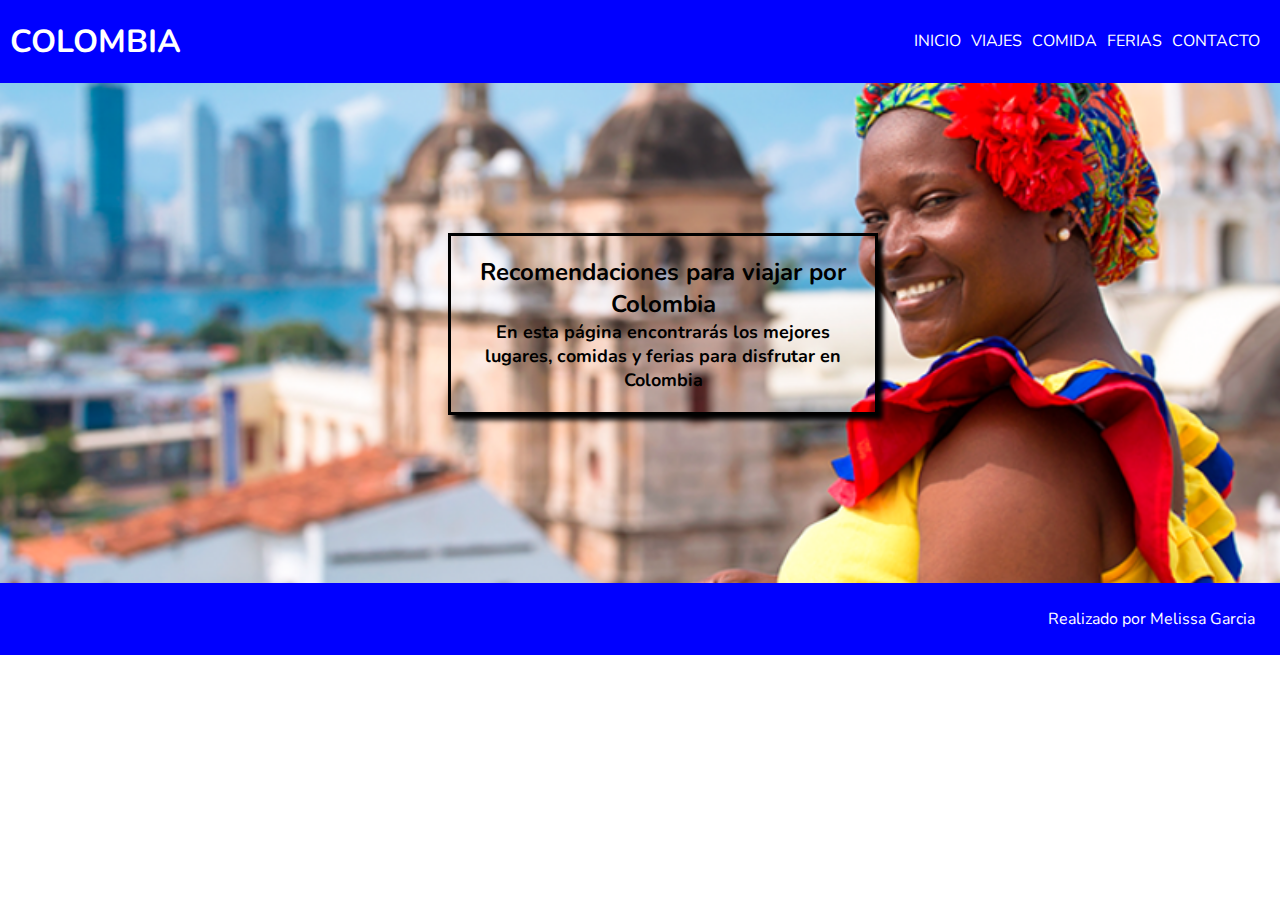
==== index.html @ 65971d8f "Primera Entrega" ====
<!DOCTYPE html>
<html lang="en">
  <head>
    <title>Colombia</title>

    <link rel="stylesheet" href="style.css" />

    <link rel="preconnect" href="https://fonts.googleapis.com" />
    <link rel="preconnect" href="https://fonts.gstatic.com" crossorigin />
    <link
      href="https://fonts.googleapis.com/css2?family=Nunito:wght@300&display=swap"
      rel="stylesheet"
    />
  </head>
  <body>
    <header>
      <h1 class="titulo">COLOMBIA</h1>

      <nav class="navegador">
        <ul>
          <li><a href="index.html">Inicio</a></li>
          <li><a href="html/viajes.html">Viajes</a></li>
          <li><a href="html/comida.html">Comida</a></li>
          <li><a href="html/ferias.html">Ferias</a></li>
          <li><a href="html/contacto.html">Contacto</a></li>
        </ul>
      </nav>
    </header>

    <main class="intro">
      <div class="intro__box">
        <h2 class="subtitulo">Recomendaciones para viajar por Colombia</h2>
        <p>
          En esta página encontrarás los mejores lugares, comidas y ferias para
          disfrutar en Colombia
        </p>
      </div>
    </main>

    <footer class="piedepag">
      <p>Realizado por Melissa Garcia</p>
    </footer>
  </body>
</html>
---- style.css ----
* {
  padding: 0;
  margin: 0;
}

html {
  font-family: "Nunito", sans-serif;
}

header {
  color: white;
  background-color: blue;
  padding: 20px 10px 20px 10px;
}

header a {
  color: white;
  text-decoration: none;
  text-transform: uppercase;
  font-size: 16px;
}

header a:hover,
.card:hover {
  box-shadow: 5px 5px 5px black;
}

.titulo,
ul {
  display: inline;
}

.navegador {
  float: right;
  margin-top: 10px;
}

li {
  float: left;
  list-style: none;
  text-align: center;
  margin-right: 10px;
}

.intro {
  background-image: url(./img/Colombia.PNG);
  background-repeat: no-repeat;
  background-position: center;
  background-color: silver;
  background-size: cover;
  height: 500px;
  position: relative;
}

.intro__box {
  border: black 3px solid;
  text-align: center;
  padding: 20px;
  width: 30%;
  position: absolute;
  top: 30%;
  left: 35%;
  color: black;
  font-weight: bold;
  box-shadow: 5px 5px 5px black;
}

.intro__box p {
  font-size: 18px;
}

.piedepag {
  background-color: blue;
  padding: 25px;
  text-align: right;
  color: white;
}

.cards {
  background-color: lightgray;
}

.card {
  border: 3px black solid;
  width: 20%;
  height: 300px;
  display: inline-block;
  margin: 20px;
  padding: 5px;
  border-radius: 25px;
}

.card__imagen {
  width: 200px;
  height: 200px;
  margin: 35px;
}

.card__titulo {
  margin: 20px 20px 0px 30px;
  text-align: center;
}

#frame__videoferias {
  background-color: lightgrey;
}

#videoferias {
  width: 560px;
  height: 315px;
  margin: 0 auto;
  display: -webkit-box;
  padding: 20px;
}

#contacto {
  background-color: lightgray;
}

#formulario {
  background-color: gray;
  border: 3px solid black;
  border-radius: 10px;
  display: inline-block;
  margin: 50px;
  margin-left: 150px;
  padding: 50px;
}

#map {
  float: right;
  margin: 61px;
  margin-right: 100px;
}
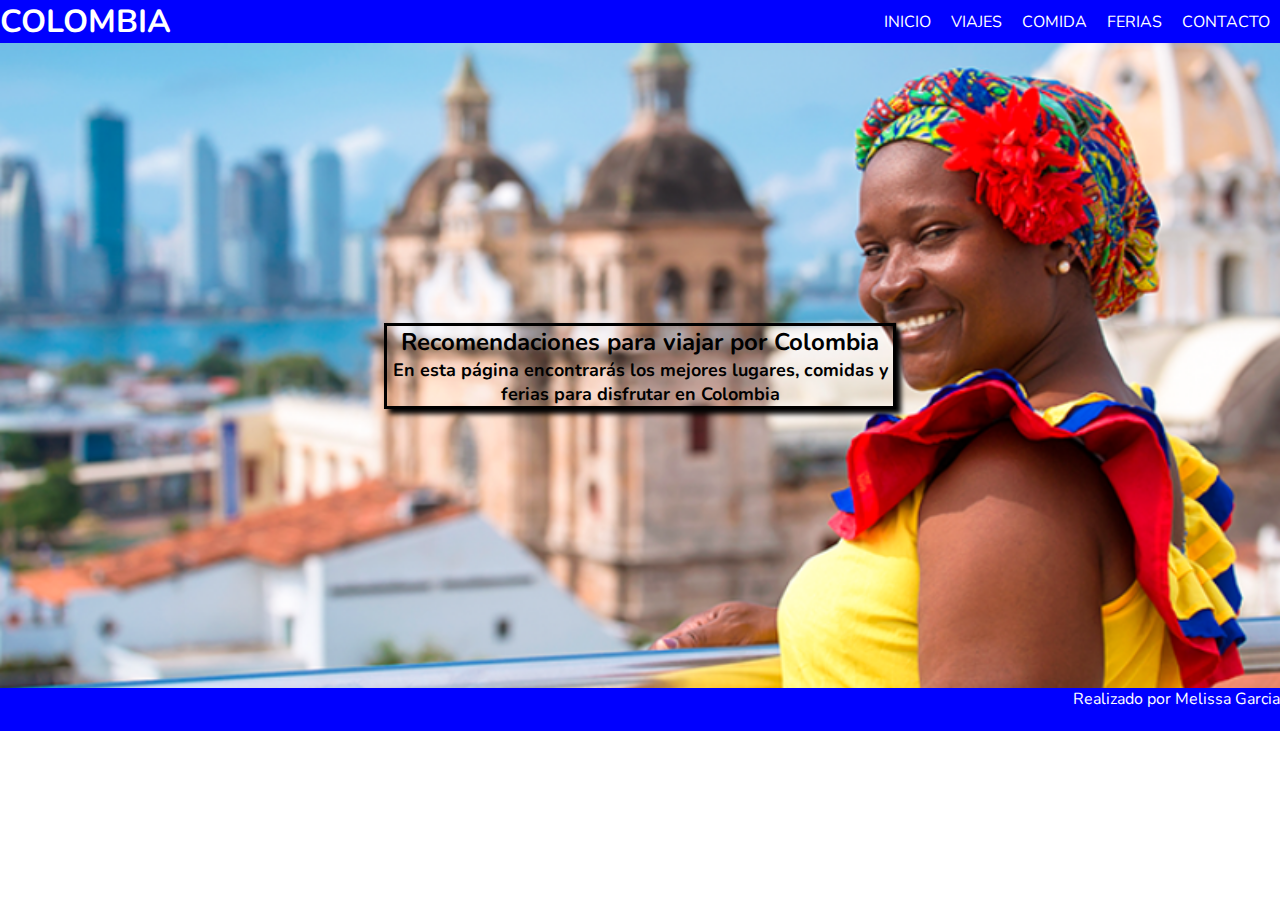
==== commit c558912c: "Flex-Grid-Responsive" ====
--- a/index.html
+++ b/index.html
@@ -13,32 +13,34 @@
     />
   </head>
   <body>
-    <header>
-      <h1 class="titulo">COLOMBIA</h1>
+    <div class="container">
+      <header>
+        <h1 class="titulo">COLOMBIA</h1>
 
-      <nav class="navegador">
-        <ul>
-          <li><a href="index.html">Inicio</a></li>
-          <li><a href="html/viajes.html">Viajes</a></li>
-          <li><a href="html/comida.html">Comida</a></li>
-          <li><a href="html/ferias.html">Ferias</a></li>
-          <li><a href="html/contacto.html">Contacto</a></li>
-        </ul>
-      </nav>
-    </header>
+        <nav class="navegador">
+          <ul>
+            <li><a href="index.html">Inicio</a></li>
+            <li><a href="html/viajes.html">Viajes</a></li>
+            <li><a href="html/comida.html">Comida</a></li>
+            <li><a href="html/ferias.html">Ferias</a></li>
+            <li><a href="html/contacto.html">Contacto</a></li>
+          </ul>
+        </nav>
+      </header>
 
-    <main class="intro">
-      <div class="intro__box">
-        <h2 class="subtitulo">Recomendaciones para viajar por Colombia</h2>
-        <p>
-          En esta página encontrarás los mejores lugares, comidas y ferias para
-          disfrutar en Colombia
-        </p>
-      </div>
-    </main>
+      <main class="intro">
+        <div class="intro__box">
+          <h2 class="subtitulo">Recomendaciones para viajar por Colombia</h2>
+          <p>
+            En esta página encontrarás los mejores lugares, comidas y ferias
+            para disfrutar en Colombia
+          </p>
+        </div>
+      </main>
 
-    <footer class="piedepag">
-      <p>Realizado por Melissa Garcia</p>
-    </footer>
+      <footer class="piedepag">
+        <p>Realizado por Melissa Garcia</p>
+      </footer>
+    </div>
   </body>
 </html>
--- a/style.css
+++ b/style.css
@@ -1,16 +1,80 @@
 * {
   padding: 0;
   margin: 0;
+  box-sizing: border-box;
 }
 
 html {
   font-family: "Nunito", sans-serif;
+}
+
+.container {
+  display: grid;
+  grid-template-rows: 1fr 15fr 1fr;
+  grid-template-areas: 
+  "header"
+  "intro"
+  "footer";
+}
+
+.container__card {
+  display: grid;
+  grid-template-rows: 1fr 15fr 1fr;
+  grid-template-areas: 
+  "header"
+  "cards"
+  "footer";
+}
+
+.container__card__video {
+  display: grid;
+  grid-template-rows: 1fr 10fr 15fr 1fr;
+  grid-template-areas: 
+  "header"
+  "video"
+  "cards"
+  "footer";
+}
+
+.container__contacto {
+  display: grid;
+  grid-template-rows: 1fr 5fr 1fr;
+    grid-template-areas: 
+  "header"
+  "contacto"
+  "footer";
+}
+
+header {
+ grid-area: header;
+ display: flex;
+ justify-content: space-between;
+ align-items: center;
+}
+.titulo {
+  grid-area: titulo;
+}
+.navegador {
+  grid-area: navegador;
+}
+.intro {
+  grid-area: intro;
+}
+
+.cards {
+  grid-area: cards;
+  display: flex;
+  flex-flow: row wrap;
+  justify-content: space-between;
+  }
+
+.piedepag { 
+  grid-area: footer;
 }
 
 header {
   color: white;
   background-color: blue;
-  padding: 20px 10px 20px 10px;
 }
 
 header a {
@@ -25,21 +89,15 @@
   box-shadow: 5px 5px 5px black;
 }
 
-.titulo,
-ul {
-  display: inline;
-}
-
-.navegador {
-  float: right;
-  margin-top: 10px;
-}
+ ul {
+  display: flex;
+  flex-flow: row wrap;
+  justify-content: flex-end;
+ }
 
 li {
-  float: left;
   list-style: none;
-  text-align: center;
-  margin-right: 10px;
+  margin: 10px;
 }
 
 .intro {
@@ -48,18 +106,16 @@
   background-position: center;
   background-color: silver;
   background-size: cover;
-  height: 500px;
-  position: relative;
-}
+  height: 100%;
+  display: flex;
+  justify-content: center;
+  align-items: center;
+ }
 
 .intro__box {
   border: black 3px solid;
   text-align: center;
-  padding: 20px;
-  width: 30%;
-  position: absolute;
-  top: 30%;
-  left: 35%;
+  width: 40%;
   color: black;
   font-weight: bold;
   box-shadow: 5px 5px 5px black;
@@ -71,9 +127,9 @@
 
 .piedepag {
   background-color: blue;
-  padding: 25px;
   text-align: right;
   color: white;
+  
 }
 
 .cards {
@@ -84,51 +140,138 @@
   border: 3px black solid;
   width: 20%;
   height: 300px;
-  display: inline-block;
-  margin: 20px;
-  padding: 5px;
   border-radius: 25px;
+  display: flex;
+  flex-direction: column;
+  justify-content: center;
+  align-items: center;
+  margin: 1%;
 }
 
 .card__imagen {
-  width: 200px;
-  height: 200px;
-  margin: 35px;
+  width: -webkit-fill-available;
+  margin: 4%;
+ 
 }
 
 .card__titulo {
-  margin: 20px 20px 0px 30px;
+  margin: 10px;
   text-align: center;
-}
+  }
 
 #frame__videoferias {
   background-color: lightgrey;
+  grid-area: video;
+  display: flex;
+  justify-content: center;
+  align-items: center;
 }
 
 #videoferias {
   width: 560px;
   height: 315px;
-  margin: 0 auto;
-  display: -webkit-box;
-  padding: 20px;
-}
+  }
 
 #contacto {
   background-color: lightgray;
+  grid-area: contacto;
+  display: flex;
+  align-items: center;
+  justify-content: space-evenly;
+
 }
 
 #formulario {
   background-color: gray;
   border: 3px solid black;
   border-radius: 10px;
-  display: inline-block;
-  margin: 50px;
-  margin-left: 150px;
-  padding: 50px;
-}
-
-#map {
-  float: right;
-  margin: 61px;
-  margin-right: 100px;
-}
+  margin: 50px 0;
+  padding: 18px;
+ }
+
+ @media (max-width:1100px){
+  
+  #contacto {
+  flex-direction: column;
+  
+  }
+
+}
+
+ @media (max-width:630px){
+  
+  .intro__box {
+    width: 70%;
+  }
+
+  .cards{
+    justify-content: space-evenly;
+  }
+
+  .card {
+    width: 250px;
+}
+
+#videoferias {
+  width: 360px;
+  height: 315px;
+  }
+
+  .container__card__video {
+    grid-template-rows: 1fr 5fr 15fr 1fr;
+
+  }
+
+.mapa{
+  width: 340px;
+  height: 300px;
+}
+
+}
+
+@media (max-width:375px) {
+
+  .container {
+    grid-template-rows: 1fr 5fr 1fr;
+  }
+
+  .cards {
+    justify-content: center;
+    }
+
+  .card {
+    width: 75%;
+}
+
+.card__imagen {
+  width: inherit;
+ 
+}
+
+#videoferias {
+  width: 260px;
+  height: 315px;
+  }
+
+  .container__card__video {
+    grid-template-rows: 1fr 1fr 15fr 1fr;
+
+  }
+
+.piedepag{
+    display: flex;
+    align-items: center;
+    justify-content: center;
+}
+
+.mapa{
+  width: 280px;
+  height: 300px;
+}
+
+}
+
+
+
+
+
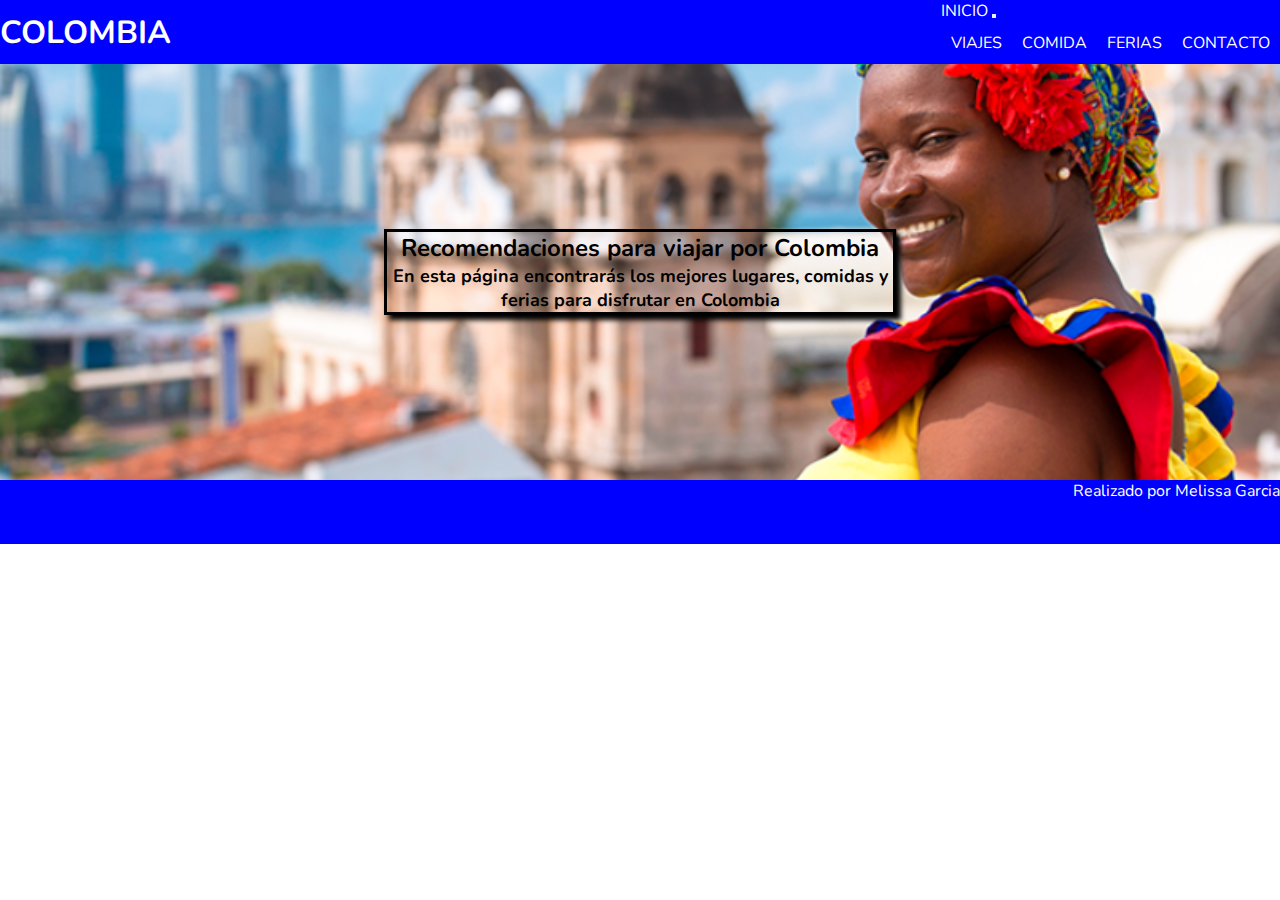
==== commit 8470b61d: "Bootstrap" ====
--- a/index.html
+++ b/index.html
@@ -11,13 +11,14 @@
       href="https://fonts.googleapis.com/css2?family=Nunito:wght@300&display=swap"
       rel="stylesheet"
     />
+    <link href="https://cdn.jsdelivr.net/npm/bootstrap@5.1.3/dist/css/bootstrap.min.css" rel="stylesheet" integrity="sha384-1BmE4kWBq78iYhFldvKuhfTAU6auU8tT94WrHftjDbrCEXSU1oBoqyl2QvZ6jIW3" crossorigin="anonymous">
   </head>
   <body>
-    <div class="container">
+    <div class="containerMG">
       <header>
-        <h1 class="titulo">COLOMBIA</h1>
+        <h1 class="titulo focus-in-expand">COLOMBIA</h1>
 
-        <nav class="navegador">
+       <!--  <nav class="navegador">
           <ul>
             <li><a href="index.html">Inicio</a></li>
             <li><a href="html/viajes.html">Viajes</a></li>
@@ -25,11 +26,43 @@
             <li><a href="html/ferias.html">Ferias</a></li>
             <li><a href="html/contacto.html">Contacto</a></li>
           </ul>
-        </nav>
+        </nav> -->
+
+        <!-- Inicia Bootstrap NAV -->
+ 
+        <nav class="navbar navbar-expand-lg navbar-dark" style="background-color: blue;">
+          <div class="container-fluid">
+            <a class="navbar-brand" href="index.html">Inicio</a>
+            <button class="navbar-toggler" type="button" data-bs-toggle="collapse" data-bs-target="#navbarSupportedContent" aria-controls="navbarSupportedContent" aria-expanded="false" aria-label="Toggle navigation">
+              <span class="navbar-toggler-icon"></span>
+            </button>
+            <div class="collapse navbar-collapse" id="navbarSupportedContent">
+              <ul class="navbar-nav me-auto mb-2 mb-lg-0">
+                <li class="nav-item">
+                  <a class="nav-link active" aria-current="page" href="html/viajes.html">Viajes</a>
+                </li>
+                <li class="nav-item">
+                  <a class="nav-link active" href="html/comida.html">Comida</a>
+                </li>
+                <li class="nav-item">
+                  <a class="nav-link active" href="html/ferias.html">Ferias</a>
+                </li>
+                <li class="nav-item">
+                  <a class="nav-link active" href="html/contacto.html">Contacto</a>
+                </li>                
+            </div>
+          </div>
+        </nav>      
+
+
+        <!-- Finaliza Bootstrap NAV -->
+
+
+
       </header>
 
       <main class="intro">
-        <div class="intro__box">
+        <div class="intro__box rotate-scale-up" >
           <h2 class="subtitulo">Recomendaciones para viajar por Colombia</h2>
           <p>
             En esta página encontrarás los mejores lugares, comidas y ferias
@@ -42,5 +75,7 @@
         <p>Realizado por Melissa Garcia</p>
       </footer>
     </div>
+    <script src="https://cdn.jsdelivr.net/npm/@popperjs/core@2.10.2/dist/umd/popper.min.js" integrity="sha384-7+zCNj/IqJ95wo16oMtfsKbZ9ccEh31eOz1HGyDuCQ6wgnyJNSYdrPa03rtR1zdB" crossorigin="anonymous"></script>
+<script src="https://cdn.jsdelivr.net/npm/bootstrap@5.1.3/dist/js/bootstrap.min.js" integrity="sha384-QJHtvGhmr9XOIpI6YVutG+2QOK9T+ZnN4kzFN1RtK3zEFEIsxhlmWl5/YESvpZ13" crossorigin="anonymous"></script>
   </body>
 </html>
--- a/style.css
+++ b/style.css
@@ -8,37 +8,37 @@
   font-family: "Nunito", sans-serif;
 }
 
-.container {
+.containerMG {
   display: grid;
-  grid-template-rows: 1fr 15fr 1fr;
+  grid-template-rows: 1fr 6.5fr 1fr;
   grid-template-areas: 
   "header"
   "intro"
   "footer";
 }
 
-.container__card {
+/* .container__card {
   display: grid;
-  grid-template-rows: 1fr 15fr 1fr;
+  grid-template-rows: 1fr 6.5fr 1fr;
   grid-template-areas: 
   "header"
   "cards"
-  "footer";
-}
-
-.container__card__video {
+  "footer"; 
+}*/
+
+/* .container__card__video {
   display: grid;
-  grid-template-rows: 1fr 10fr 15fr 1fr;
+  grid-template-rows: 1fr 4fr 6.5fr 1fr;
   grid-template-areas: 
   "header"
   "video"
   "cards"
-  "footer";
-}
+  "footer"; 
+}*/
 
 .container__contacto {
   display: grid;
-  grid-template-rows: 1fr 5fr 1fr;
+  grid-template-rows: 1fr 6.5 1fr;
     grid-template-areas: 
   "header"
   "contacto"
@@ -51,15 +51,6 @@
  justify-content: space-between;
  align-items: center;
 }
-.titulo {
-  grid-area: titulo;
-}
-.navegador {
-  grid-area: navegador;
-}
-.intro {
-  grid-area: intro;
-}
 
 .cards {
   grid-area: cards;
@@ -84,9 +75,11 @@
   font-size: 16px;
 }
 
-header a:hover,
-.card:hover {
+header a:hover, .cardmg:hover {
   box-shadow: 5px 5px 5px black;
+  transform: scale(1.05);
+  cursor: pointer;
+  
 }
 
  ul {
@@ -136,7 +129,7 @@
   background-color: lightgray;
 }
 
-.card {
+.cardmg {
   border: 3px black solid;
   width: 20%;
   height: 300px;
@@ -208,7 +201,7 @@
     justify-content: space-evenly;
   }
 
-  .card {
+  .cardmg {
     width: 250px;
 }
 
@@ -227,11 +220,15 @@
   height: 300px;
 }
 
+.container__contacto {
+  grid-template-rows: 1fr 5fr 1fr;
+}
+
 }
 
 @media (max-width:375px) {
 
-  .container {
+  .containerMG {
     grid-template-rows: 1fr 5fr 1fr;
   }
 
@@ -239,7 +236,7 @@
     justify-content: center;
     }
 
-  .card {
+  .cardmg {
     width: 75%;
 }
 
@@ -269,9 +266,104 @@
   height: 300px;
 }
 
-}
-
-
-
-
-
+.container__contacto {
+  grid-template-rows: 1fr 5fr 1fr;
+}
+
+
+}
+
+.rotate-scale-up {
+	-webkit-animation: rotate-scale-up 2s linear both;
+	        animation: rotate-scale-up 2s linear both;
+}
+
+/* ----------------------------------------------
+ * Generated by Animista on 2022-4-15 20:45:39
+ * Licensed under FreeBSD License.
+ * See http://animista.net/license for more info. 
+ * w: http://animista.net, t: @cssanimista
+ * ---------------------------------------------- */
+
+/**
+ * ----------------------------------------
+ * animation rotate-scale-up
+ * ----------------------------------------
+ */
+ @-webkit-keyframes rotate-scale-up {
+  0% {
+    -webkit-transform: scale(1) rotateZ(0);
+            transform: scale(1) rotateZ(0);
+  }
+  50% {
+    -webkit-transform: scale(1.5) rotateZ(180deg);
+            transform: scale(1.5) rotateZ(180deg);
+  }
+  100% {
+    -webkit-transform: scale(1) rotateZ(360deg);
+            transform: scale(1) rotateZ(360deg);
+  }
+}
+@keyframes rotate-scale-up {
+  0% {
+    -webkit-transform: scale(1) rotateZ(0);
+            transform: scale(1) rotateZ(0);
+  }
+  50% {
+    -webkit-transform: scale(1.5) rotateZ(180deg);
+            transform: scale(1.5) rotateZ(180deg);
+  }
+  100% {
+    -webkit-transform: scale(1) rotateZ(360deg);
+            transform: scale(1) rotateZ(360deg);
+  }
+}
+
+.focus-in-expand {
+	-webkit-animation: focus-in-expand 0.8s cubic-bezier(0.250, 0.460, 0.450, 0.940) both;
+	        animation: focus-in-expand 0.8s cubic-bezier(0.250, 0.460, 0.450, 0.940) both;
+}
+
+/* ----------------------------------------------
+ * Generated by Animista on 2022-4-15 20:53:50
+ * Licensed under FreeBSD License.
+ * See http://animista.net/license for more info. 
+ * w: http://animista.net, t: @cssanimista
+ * ---------------------------------------------- */
+
+/**
+ * ----------------------------------------
+ * animation focus-in-expand
+ * ----------------------------------------
+ */
+ @-webkit-keyframes focus-in-expand {
+  0% {
+    letter-spacing: -0.5em;
+    -webkit-filter: blur(12px);
+            filter: blur(12px);
+    opacity: 0;
+  }
+  100% {
+    -webkit-filter: blur(0px);
+            filter: blur(0px);
+    opacity: 1;
+  }
+}
+@keyframes focus-in-expand {
+  0% {
+    letter-spacing: -0.5em;
+    -webkit-filter: blur(12px);
+            filter: blur(12px);
+    opacity: 0;
+  }
+  100% {
+    -webkit-filter: blur(0px);
+            filter: blur(0px);
+    opacity: 1;
+  }
+}
+
+
+
+
+
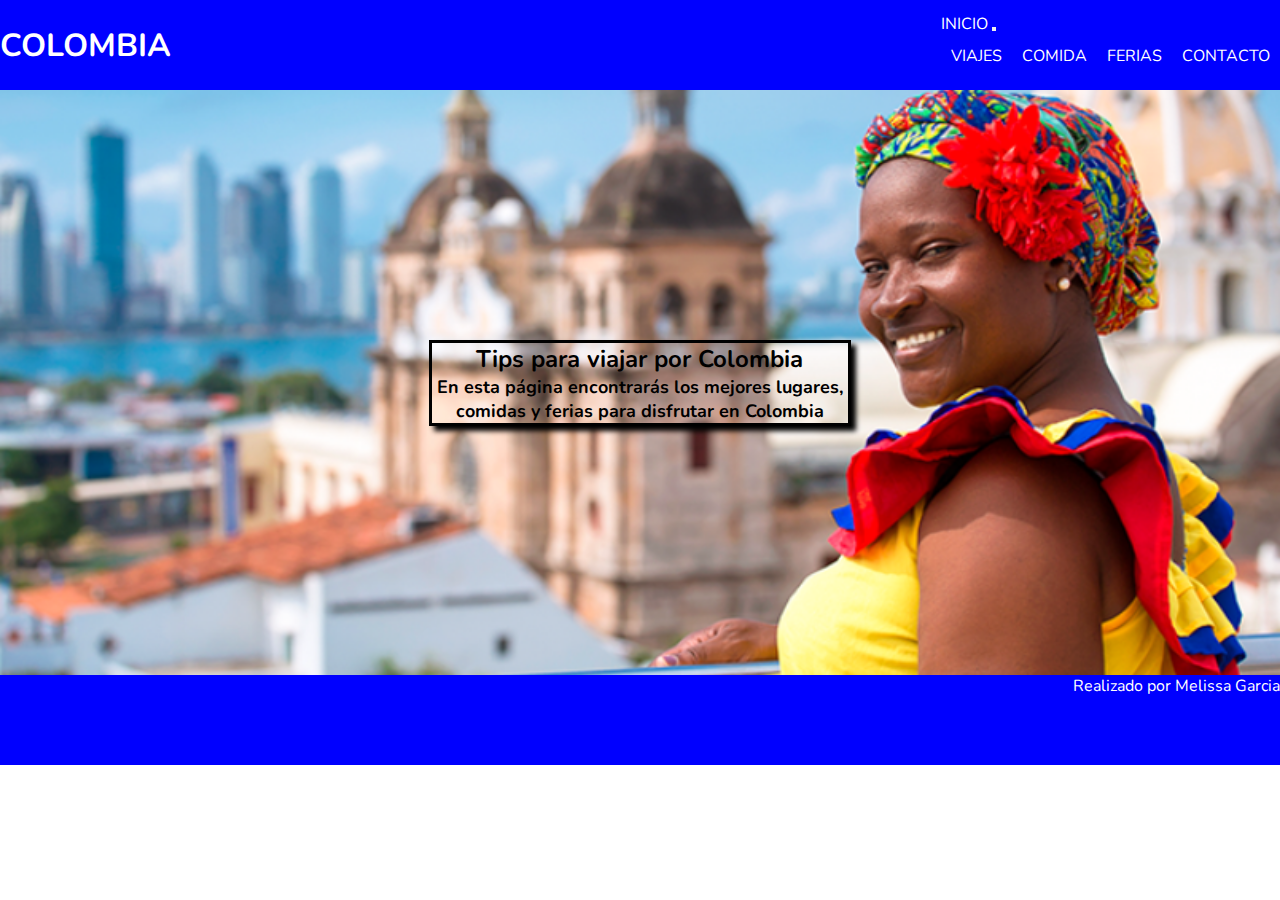
==== commit 582a22dd: "Segunda Entrega" ====
--- a/index.html
+++ b/index.html
@@ -18,15 +18,6 @@
       <header>
         <h1 class="titulo focus-in-expand">COLOMBIA</h1>
 
-       <!--  <nav class="navegador">
-          <ul>
-            <li><a href="index.html">Inicio</a></li>
-            <li><a href="html/viajes.html">Viajes</a></li>
-            <li><a href="html/comida.html">Comida</a></li>
-            <li><a href="html/ferias.html">Ferias</a></li>
-            <li><a href="html/contacto.html">Contacto</a></li>
-          </ul>
-        </nav> -->
 
         <!-- Inicia Bootstrap NAV -->
  
@@ -54,16 +45,13 @@
           </div>
         </nav>      
 
-
         <!-- Finaliza Bootstrap NAV -->
-
-
 
       </header>
 
       <main class="intro">
         <div class="intro__box rotate-scale-up" >
-          <h2 class="subtitulo">Recomendaciones para viajar por Colombia</h2>
+          <h2 class="subtitulo">Tips para viajar por Colombia</h2>
           <p>
             En esta página encontrarás los mejores lugares, comidas y ferias
             para disfrutar en Colombia
--- a/style.css
+++ b/style.css
@@ -17,24 +17,18 @@
   "footer";
 }
 
-/* .container__card {
-  display: grid;
-  grid-template-rows: 1fr 6.5fr 1fr;
-  grid-template-areas: 
-  "header"
-  "cards"
-  "footer"; 
-}*/
-
-/* .container__card__video {
-  display: grid;
-  grid-template-rows: 1fr 4fr 6.5fr 1fr;
-  grid-template-areas: 
-  "header"
-  "video"
-  "cards"
-  "footer"; 
-}*/
+.card-title {
+  text-align: center;
+  text-transform: uppercase;
+}
+
+.card-img-top {
+  height: -webkit-fill-available;
+}
+
+.g-4 {
+  padding: 20px
+}
 
 .container__contacto {
   display: grid;
@@ -46,7 +40,6 @@
 }
 
 header {
- grid-area: header;
  display: flex;
  justify-content: space-between;
  align-items: center;
@@ -60,7 +53,7 @@
   }
 
 .piedepag { 
-  grid-area: footer;
+  grid-area: footer; 
 }
 
 header {
@@ -75,7 +68,7 @@
   font-size: 16px;
 }
 
-header a:hover, .cardmg:hover {
+header a:hover, .card:hover {
   box-shadow: 5px 5px 5px black;
   transform: scale(1.05);
   cursor: pointer;
@@ -108,7 +101,7 @@
 .intro__box {
   border: black 3px solid;
   text-align: center;
-  width: 40%;
+  width: 33%;
   color: black;
   font-weight: bold;
   box-shadow: 5px 5px 5px black;
@@ -122,35 +115,13 @@
   background-color: blue;
   text-align: right;
   color: white;
-  
+  height: 90px;  
 }
 
 .cards {
   background-color: lightgray;
 }
 
-.cardmg {
-  border: 3px black solid;
-  width: 20%;
-  height: 300px;
-  border-radius: 25px;
-  display: flex;
-  flex-direction: column;
-  justify-content: center;
-  align-items: center;
-  margin: 1%;
-}
-
-.card__imagen {
-  width: -webkit-fill-available;
-  margin: 4%;
- 
-}
-
-.card__titulo {
-  margin: 10px;
-  text-align: center;
-  }
 
 #frame__videoferias {
   background-color: lightgrey;
@@ -163,6 +134,7 @@
 #videoferias {
   width: 560px;
   height: 315px;
+  margin: 20px;
   }
 
 #contacto {
@@ -186,33 +158,24 @@
   
   #contacto {
   flex-direction: column;
-  
-  }
+   }
 
 }
 
  @media (max-width:630px){
   
   .intro__box {
-    width: 70%;
-  }
-
-  .cards{
-    justify-content: space-evenly;
-  }
-
-  .cardmg {
-    width: 250px;
-}
+    width: 38%;
+  }
+
 
 #videoferias {
   width: 360px;
   height: 315px;
   }
 
-  .container__card__video {
-    grid-template-rows: 1fr 5fr 15fr 1fr;
-
+.container__card__video {
+  grid-template-rows: 1fr 5fr 15fr 1fr;
   }
 
 .mapa{
@@ -224,41 +187,36 @@
   grid-template-rows: 1fr 5fr 1fr;
 }
 
+
+.containerMG {
+  grid-template-rows: 1fr 5fr 1fr;
+}
+
 }
 
 @media (max-width:375px) {
 
+  .intro__box {
+    width: 70%;
+  }
   .containerMG {
     grid-template-rows: 1fr 5fr 1fr;
   }
-
-  .cards {
-    justify-content: center;
-    }
-
-  .cardmg {
-    width: 75%;
-}
-
-.card__imagen {
-  width: inherit;
- 
-}
 
 #videoferias {
   width: 260px;
   height: 315px;
   }
 
-  .container__card__video {
-    grid-template-rows: 1fr 1fr 15fr 1fr;
+.container__card__video {
+  grid-template-rows: 1fr 1fr 15fr 1fr;
 
   }
 
 .piedepag{
-    display: flex;
-    align-items: center;
-    justify-content: center;
+  display: flex;
+  align-items: center;
+  justify-content: center;
 }
 
 .mapa{
@@ -272,6 +230,8 @@
 
 
 }
+
+/* INICIO ANIMACIONES */
 
 .rotate-scale-up {
 	-webkit-animation: rotate-scale-up 2s linear both;
@@ -296,8 +256,8 @@
             transform: scale(1) rotateZ(0);
   }
   50% {
-    -webkit-transform: scale(1.5) rotateZ(180deg);
-            transform: scale(1.5) rotateZ(180deg);
+    -webkit-transform: scale(1) rotateZ(180deg);
+            transform: scale(1) rotateZ(180deg);
   }
   100% {
     -webkit-transform: scale(1) rotateZ(360deg);
@@ -310,8 +270,8 @@
             transform: scale(1) rotateZ(0);
   }
   50% {
-    -webkit-transform: scale(1.5) rotateZ(180deg);
-            transform: scale(1.5) rotateZ(180deg);
+    -webkit-transform: scale(1) rotateZ(180deg);
+            transform: scale(1) rotateZ(180deg);
   }
   100% {
     -webkit-transform: scale(1) rotateZ(360deg);
@@ -363,7 +323,7 @@
   }
 }
 
-
-
-
-
+/* FIN ANIMACIONES */
+
+
+
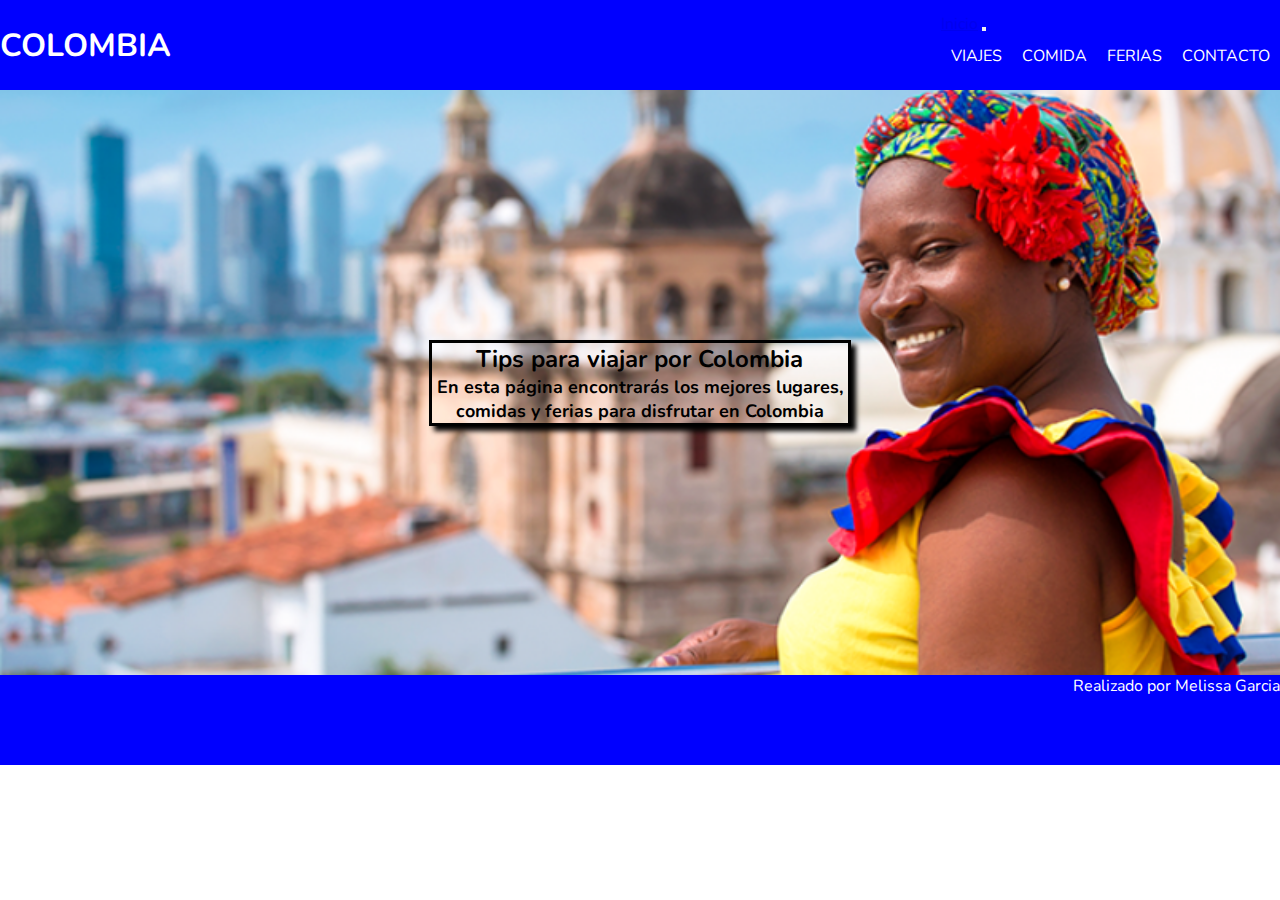
==== commit 613f6dbd: "sass" ====
--- a/index.html
+++ b/index.html
@@ -3,7 +3,7 @@
   <head>
     <title>Colombia</title>
 
-    <link rel="stylesheet" href="style.css" />
+    <link rel="stylesheet" href="./sass/css/destino.css" />
 
     <link rel="preconnect" href="https://fonts.googleapis.com" />
     <link rel="preconnect" href="https://fonts.gstatic.com" crossorigin />
--- a/sass/css/destino.css
+++ b/sass/css/destino.css
@@ -0,0 +1,180 @@
+* {
+  padding: 0;
+  margin: 0;
+  box-sizing: border-box;
+}
+
+html {
+  font-family: "Nunito", sans-serif;
+}
+
+.containerMG {
+  display: grid;
+  grid-template-rows: 1fr 6.5fr 1fr;
+  grid-template-areas: "header" "intro" "footer";
+  /* INICIO ANIMACIONES */
+  /* ----------------------------------------------
+   * Generated by Animista on 2022-4-15 20:45:39
+   * Licensed under FreeBSD License.
+   * See http://animista.net/license for more info. 
+   * w: http://animista.net, t: @cssanimista
+   * ---------------------------------------------- */
+  /**
+   * ----------------------------------------
+   * animation rotate-scale-up
+   * ----------------------------------------
+   */
+  /* ----------------------------------------------
+   * Generated by Animista on 2022-4-15 20:53:50
+   * Licensed under FreeBSD License.
+   * See http://animista.net/license for more info. 
+   * w: http://animista.net, t: @cssanimista
+   * ---------------------------------------------- */
+  /**
+   * ----------------------------------------
+   * animation focus-in-expand
+   * ----------------------------------------
+   */
+  /* FIN ANIMACIONES */
+}
+.containerMG header {
+  display: flex;
+  justify-content: space-between;
+  align-items: center;
+  color: white;
+  background-color: blue;
+}
+.containerMG header ul {
+  display: flex;
+  flex-flow: row wrap;
+  justify-content: flex-end;
+}
+.containerMG header ul li {
+  list-style: none;
+  margin: 10px;
+}
+.containerMG header ul li a {
+  color: white;
+  text-decoration: none;
+  text-transform: uppercase;
+  font-size: 16px;
+}
+.containerMG header ul li a :hover {
+  box-shadow: 5px 5px 5px black;
+  transform: scale(1.05);
+  cursor: pointer;
+}
+.containerMG .intro {
+  background-image: url(../../img/Colombia.PNG);
+  background-repeat: no-repeat;
+  background-position: center;
+  background-color: silver;
+  background-size: cover;
+  height: 100%;
+  display: flex;
+  justify-content: center;
+  align-items: center;
+}
+.containerMG .intro .intro__box {
+  border: black 3px solid;
+  text-align: center;
+  width: 33%;
+  color: black;
+  font-weight: bold;
+  box-shadow: 5px 5px 5px black;
+}
+.containerMG .intro .intro__box p {
+  font-size: 18px;
+}
+.containerMG .piedepag {
+  grid-area: footer;
+  background-color: blue;
+  text-align: right;
+  color: white;
+  height: 90px;
+}
+@media (max-width: 630px) {
+  .containerMG .intro__box {
+    width: 38%;
+  }
+  .containerMG .containerMG {
+    grid-template-rows: 1fr 5fr 1fr;
+  }
+}
+@media (max-width: 375px) {
+  .containerMG .intro__box {
+    width: 70%;
+  }
+  .containerMG .containerMG {
+    grid-template-rows: 1fr 5fr 1fr;
+  }
+  .containerMG .piedepag {
+    display: flex;
+    align-items: center;
+    justify-content: center;
+  }
+}
+.containerMG .rotate-scale-up {
+  -webkit-animation: rotate-scale-up 2s linear both;
+  animation: rotate-scale-up 2s linear both;
+}
+@-webkit-keyframes rotate-scale-up {
+  0% {
+    -webkit-transform: scale(1) rotateZ(0);
+    transform: scale(1) rotateZ(0);
+  }
+  50% {
+    -webkit-transform: scale(1) rotateZ(180deg);
+    transform: scale(1) rotateZ(180deg);
+  }
+  100% {
+    -webkit-transform: scale(1) rotateZ(360deg);
+    transform: scale(1) rotateZ(360deg);
+  }
+}
+@keyframes rotate-scale-up {
+  0% {
+    -webkit-transform: scale(1) rotateZ(0);
+    transform: scale(1) rotateZ(0);
+  }
+  50% {
+    -webkit-transform: scale(1) rotateZ(180deg);
+    transform: scale(1) rotateZ(180deg);
+  }
+  100% {
+    -webkit-transform: scale(1) rotateZ(360deg);
+    transform: scale(1) rotateZ(360deg);
+  }
+}
+.containerMG .focus-in-expand {
+  -webkit-animation: focus-in-expand 0.8s cubic-bezier(0.25, 0.46, 0.45, 0.94) both;
+  animation: focus-in-expand 0.8s cubic-bezier(0.25, 0.46, 0.45, 0.94) both;
+}
+@-webkit-keyframes focus-in-expand {
+  0% {
+    letter-spacing: -0.5em;
+    -webkit-filter: blur(12px);
+    filter: blur(12px);
+    opacity: 0;
+  }
+  100% {
+    -webkit-filter: blur(0px);
+    filter: blur(0px);
+    opacity: 1;
+  }
+}
+@keyframes focus-in-expand {
+  0% {
+    letter-spacing: -0.5em;
+    -webkit-filter: blur(12px);
+    filter: blur(12px);
+    opacity: 0;
+  }
+  100% {
+    -webkit-filter: blur(0px);
+    filter: blur(0px);
+    opacity: 1;
+  }
+}
+
+/*# sourceMappingURL=destino.css.map */
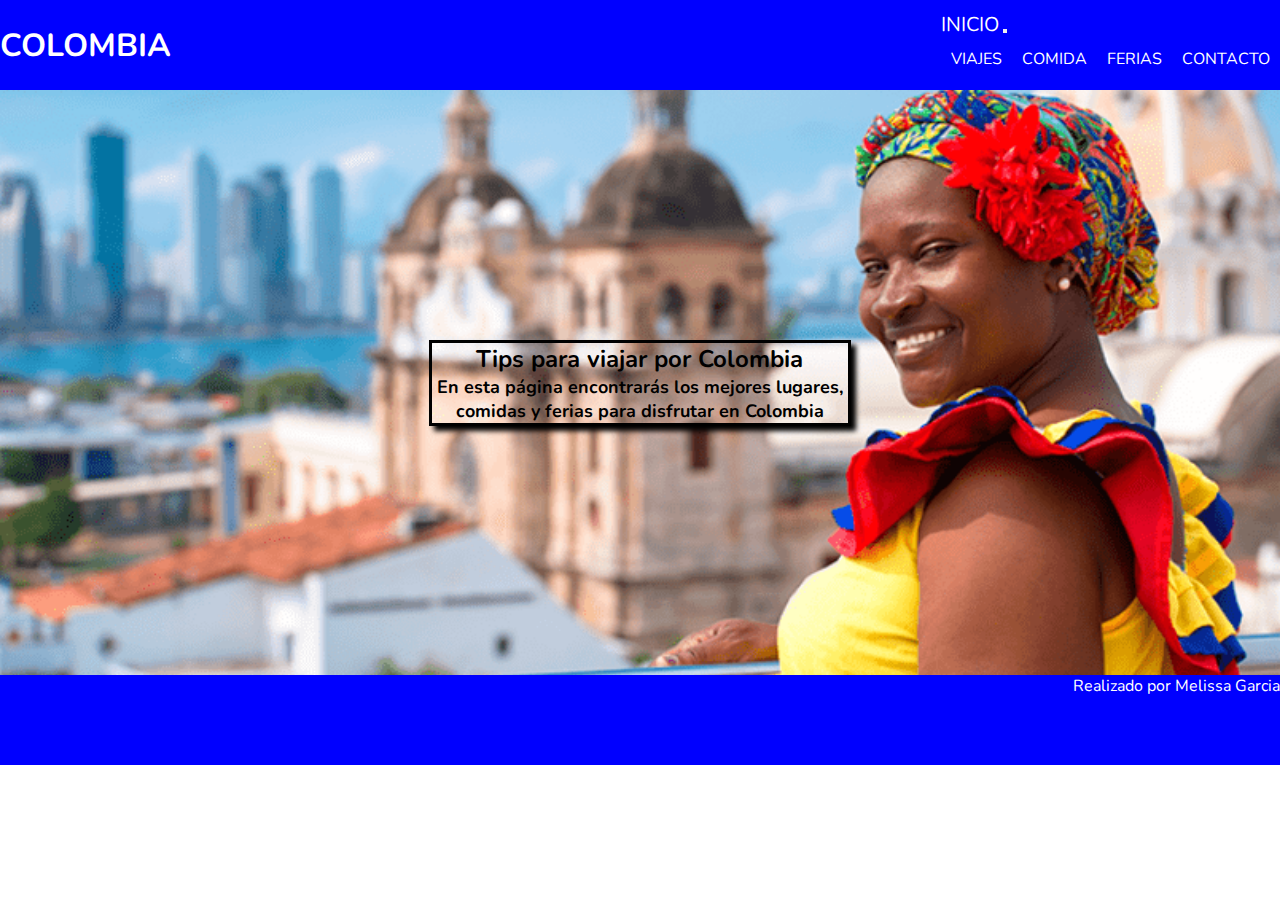
==== commit aedb4b23: "SASS II y SEO" ====
--- a/index.html
+++ b/index.html
@@ -1,6 +1,11 @@
 <!DOCTYPE html>
 <html lang="en">
   <head>
+    <meta charset="UTF-8">
+    <meta http-equiv="X-UA-Compatible" content="IE=edge">
+    <meta name="viewport" content="width=device-width, initial-scale=1.0">
+    <meta name="keywords" content="colombia, comida tipica, ferias, lugares, viajes">
+    <meta name="description" content="Pagina de inicio que lleva a las recomendaciones de viajes, ferias y comidas de Colombia">
     <title>Colombia</title>
 
     <link rel="stylesheet" href="./sass/css/destino.css" />
--- a/sass/css/destino.css
+++ b/sass/css/destino.css
@@ -12,30 +12,6 @@
   display: grid;
   grid-template-rows: 1fr 6.5fr 1fr;
   grid-template-areas: "header" "intro" "footer";
-  /* INICIO ANIMACIONES */
-  /* ----------------------------------------------
-   * Generated by Animista on 2022-4-15 20:45:39
-   * Licensed under FreeBSD License.
-   * See http://animista.net/license for more info. 
-   * w: http://animista.net, t: @cssanimista
-   * ---------------------------------------------- */
-  /**
-   * ----------------------------------------
-   * animation rotate-scale-up
-   * ----------------------------------------
-   */
-  /* ----------------------------------------------
-   * Generated by Animista on 2022-4-15 20:53:50
-   * Licensed under FreeBSD License.
-   * See http://animista.net/license for more info. 
-   * w: http://animista.net, t: @cssanimista
-   * ---------------------------------------------- */
-  /**
-   * ----------------------------------------
-   * animation focus-in-expand
-   * ----------------------------------------
-   */
-  /* FIN ANIMACIONES */
 }
 .containerMG header {
   display: flex;
@@ -44,38 +20,42 @@
   color: white;
   background-color: blue;
 }
+.containerMG header .navbar-brand, .containerMG header ul li a {
+  color: white;
+  text-decoration: none;
+  text-transform: uppercase;
+  font-size: 20px;
+}
+.containerMG header .navbar-brand:hover, .containerMG header ul li a:hover {
+  box-shadow: 5px 5px 5px black;
+  transform: scale(1.05);
+  cursor: pointer;
+}
 .containerMG header ul {
   display: flex;
+  justify-content: flex-end;
   flex-flow: row wrap;
-  justify-content: flex-end;
 }
 .containerMG header ul li {
   list-style: none;
   margin: 10px;
 }
 .containerMG header ul li a {
-  color: white;
-  text-decoration: none;
-  text-transform: uppercase;
   font-size: 16px;
 }
-.containerMG header ul li a :hover {
-  box-shadow: 5px 5px 5px black;
-  transform: scale(1.05);
-  cursor: pointer;
-}
-.containerMG .intro {
+
+.intro {
   background-image: url(../../img/Colombia.PNG);
   background-repeat: no-repeat;
   background-position: center;
   background-color: silver;
   background-size: cover;
   height: 100%;
+  align-items: center;
   display: flex;
   justify-content: center;
-  align-items: center;
 }
-.containerMG .intro .intro__box {
+.intro .intro__box {
   border: black 3px solid;
   text-align: center;
   width: 33%;
@@ -83,41 +63,59 @@
   font-weight: bold;
   box-shadow: 5px 5px 5px black;
 }
-.containerMG .intro .intro__box p {
+.intro .intro__box p {
   font-size: 18px;
 }
-.containerMG .piedepag {
+
+.piedepag {
   grid-area: footer;
   background-color: blue;
   text-align: right;
   color: white;
   height: 90px;
 }
+
 @media (max-width: 630px) {
-  .containerMG .intro__box {
+  .intro__box {
     width: 38%;
   }
-  .containerMG .containerMG {
+
+  .containerMG {
     grid-template-rows: 1fr 5fr 1fr;
   }
 }
 @media (max-width: 375px) {
-  .containerMG .intro__box {
+  .intro__box {
     width: 70%;
   }
-  .containerMG .containerMG {
+
+  .containerMG {
     grid-template-rows: 1fr 5fr 1fr;
   }
-  .containerMG .piedepag {
+
+  .piedepag {
     display: flex;
     align-items: center;
     justify-content: center;
   }
 }
-.containerMG .rotate-scale-up {
+/* INICIO ANIMACIONES */
+.rotate-scale-up {
   -webkit-animation: rotate-scale-up 2s linear both;
   animation: rotate-scale-up 2s linear both;
 }
+
+/* ----------------------------------------------
+ * Generated by Animista on 2022-4-15 20:45:39
+ * Licensed under FreeBSD License.
+ * See http://animista.net/license for more info. 
+ * w: http://animista.net, t: @cssanimista
+ * ---------------------------------------------- */
+/**
+ * ----------------------------------------
+ * animation rotate-scale-up
+ * ----------------------------------------
+ */
 @-webkit-keyframes rotate-scale-up {
   0% {
     -webkit-transform: scale(1) rotateZ(0);
@@ -146,10 +144,22 @@
     transform: scale(1) rotateZ(360deg);
   }
 }
-.containerMG .focus-in-expand {
+.focus-in-expand {
   -webkit-animation: focus-in-expand 0.8s cubic-bezier(0.25, 0.46, 0.45, 0.94) both;
   animation: focus-in-expand 0.8s cubic-bezier(0.25, 0.46, 0.45, 0.94) both;
 }
+
+/* ----------------------------------------------
+ * Generated by Animista on 2022-4-15 20:53:50
+ * Licensed under FreeBSD License.
+ * See http://animista.net/license for more info. 
+ * w: http://animista.net, t: @cssanimista
+ * ---------------------------------------------- */
+/**
+ * ----------------------------------------
+ * animation focus-in-expand
+ * ----------------------------------------
+ */
 @-webkit-keyframes focus-in-expand {
   0% {
     letter-spacing: -0.5em;
@@ -176,5 +186,6 @@
     opacity: 1;
   }
 }
+/* FIN ANIMACIONES */
 
 /*# sourceMappingURL=destino.css.map */
